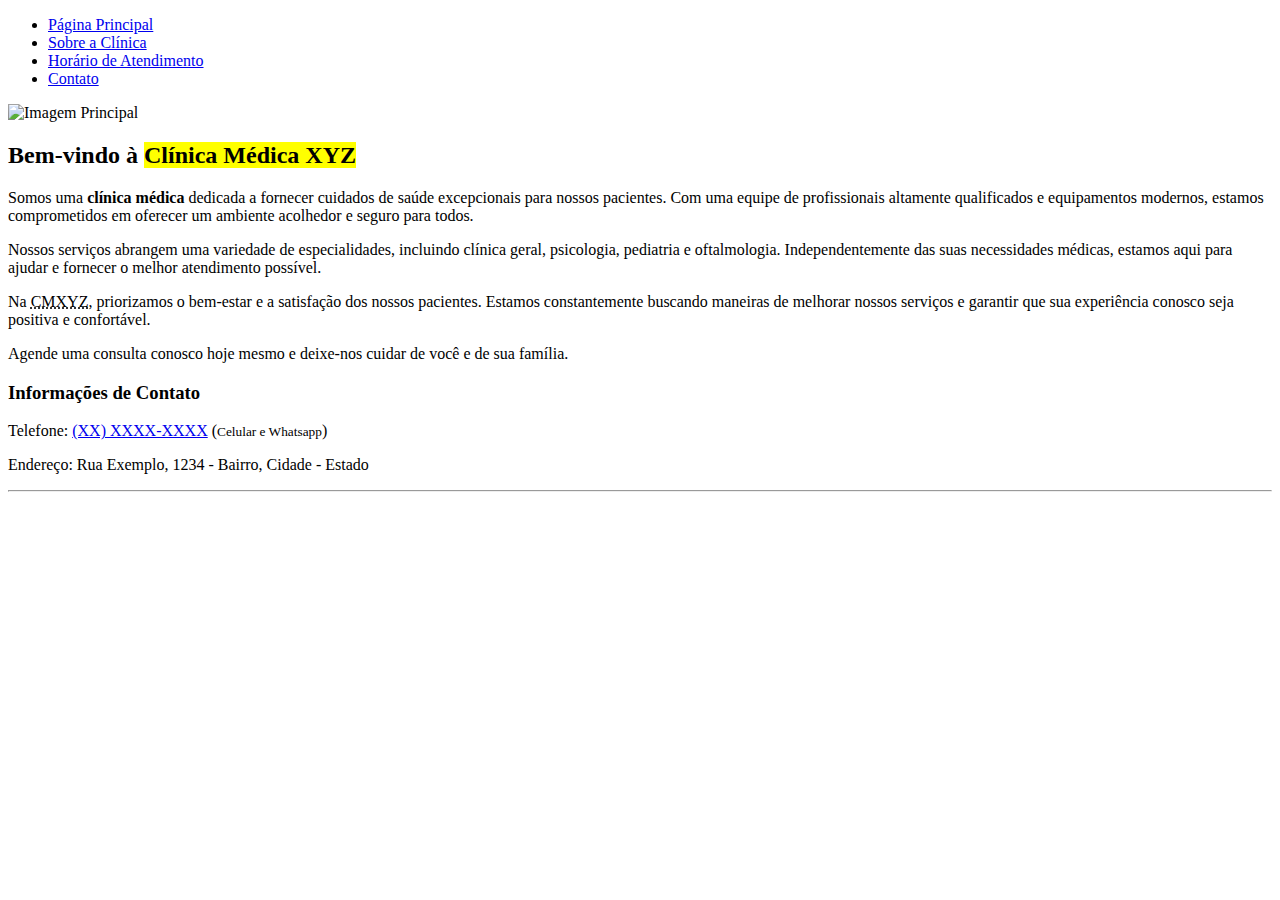
==== index.html @ e53a6930 "adicionando os arquivos do trabalho" ====
<!DOCTYPE html>
<html lang="pt-br">
<head>
    <meta charset="UTF-8" />
    <meta http-equiv="X-UA-Compatible" content="IE=edge" />
    <meta name="viewport" content="width=device-width, initial-scale=1.0" />
    <title>Clínica Médica - Página Principal</title>
    <link rel="stylesheet" href="Assets/css/base.css" />
</head>
<body>
    <div class="wrapper">
        <div class="menu">
            <!-- Aqui vai o seu menu -->
            <nav>
                <ul>
                    <li class="button"><a href="index.html">Página Principal</a></li>
                    <li class="button"><a href="Assets/Page/Clinica.html">Sobre a Clínica</a></li>
                    <li class="button"><a href="Assets/Page/Atendimento.html">Horário de Atendimento</a></li>
                    <li class="button"><a href="Assets/Page/Contato.html">Contato</a></li>
                </ul>
            </nav>
        </div>

        <div class="main">
            <div class="header">
                <!-- Header com imagem -->
                <header>
                    <img src="Assets/Img/pngtree-hospital-banner-background-image_545707.jpg" alt="Imagem Principal" height="210" width="1250" />
                </header>
                <!-- Aqui vai o seu header -->
            </div>

            <div class="content">
                <h2>Bem-vindo à <mark>Clínica Médica XYZ</mark></h2>
                <p>Somos uma <strong>clínica médica</strong> dedicada a fornecer cuidados de saúde excepcionais para nossos pacientes. Com uma equipe de profissionais altamente qualificados e equipamentos modernos, estamos comprometidos em oferecer um ambiente acolhedor e seguro para todos.</p>
                <p>Nossos serviços abrangem uma variedade de especialidades, incluindo clínica geral, psicologia, pediatria e oftalmologia. Independentemente das suas necessidades médicas, estamos aqui para ajudar e fornecer o melhor atendimento possível.</p>
                <p>Na <abbr title="Clínica Médica XYZ">CMXYZ</abbr>, priorizamos o bem-estar e a satisfação dos nossos pacientes. Estamos constantemente buscando maneiras de melhorar nossos serviços e garantir que sua experiência conosco seja positiva e confortável.</p>
                <p>Agende uma consulta conosco hoje mesmo e deixe-nos cuidar de você e de sua família.</p>
            </div>
            <footer>
                <div class="footer">
                    <h3>Informações de Contato</h3>
                    <p>Telefone: <a href="tel:+XXXXXXXXXX">(XX) XXXX-XXXX</a> (<small>Celular e Whatsapp</small>)</p>
                    <p>Endereço: Rua Exemplo, 1234 - Bairro, Cidade - Estado</p>
                </div>
            </footer>
        </div>
    </div>
    <hr />
</body>
</html>
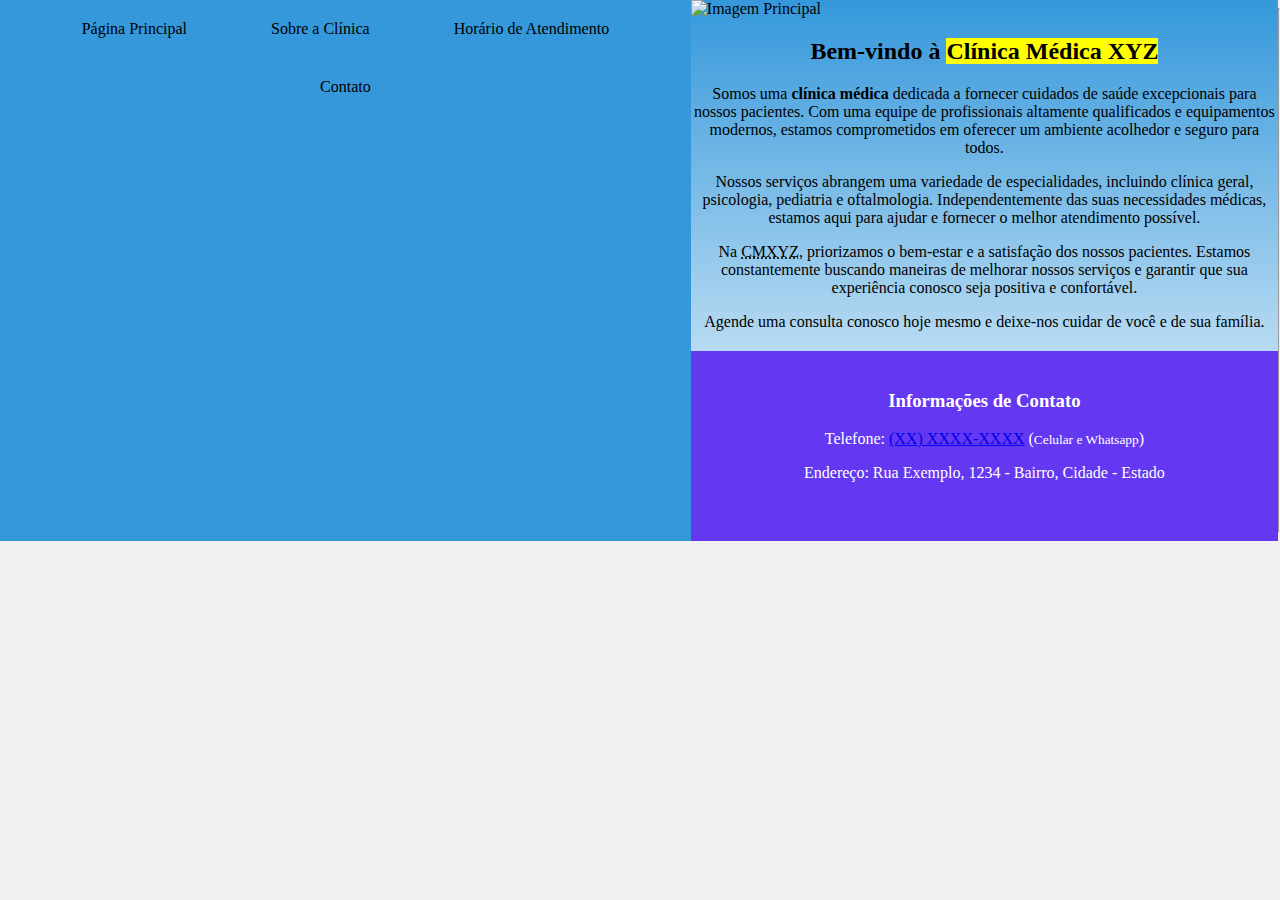
==== commit b8271a5d: "Update index.html" ====
--- a/index.html
+++ b/index.html
@@ -1,12 +1,14 @@
 <!DOCTYPE html>
 <html lang="pt-br">
+
 <head>
     <meta charset="UTF-8" />
     <meta http-equiv="X-UA-Compatible" content="IE=edge" />
     <meta name="viewport" content="width=device-width, initial-scale=1.0" />
     <title>Clínica Médica - Página Principal</title>
-    <link rel="stylesheet" href="Assets/css/base.css" />
+    <link rel="stylesheet" href="Assets/css/base.css"/>
 </head>
+
 <body>
     <div class="wrapper">
         <div class="menu">
@@ -14,9 +16,9 @@
             <nav>
                 <ul>
                     <li class="button"><a href="index.html">Página Principal</a></li>
-                    <li class="button"><a href="Assets/Page/Clinica.html">Sobre a Clínica</a></li>
-                    <li class="button"><a href="Assets/Page/Atendimento.html">Horário de Atendimento</a></li>
-                    <li class="button"><a href="Assets/Page/Contato.html">Contato</a></li>
+                    <li class="button"><a href="Clinica.html">Sobre a Clínica</a></li>
+                    <li class="button"><a href="Atendimento.html">Horário de Atendimento</a></li>
+                    <li class="button"><a href="Contato.html">Contato</a></li>
                 </ul>
             </nav>
         </div>
@@ -25,16 +27,23 @@
             <div class="header">
                 <!-- Header com imagem -->
                 <header>
-                    <img src="Assets/Img/pngtree-hospital-banner-background-image_545707.jpg" alt="Imagem Principal" height="210" width="1250" />
+                    <img src="Assets/Img/pngtree-hospital-banner-background-image_545707.jpg" alt="Imagem Principal"
+                        height="210" width="1250" />
                 </header>
                 <!-- Aqui vai o seu header -->
             </div>
 
             <div class="content">
                 <h2>Bem-vindo à <mark>Clínica Médica XYZ</mark></h2>
-                <p>Somos uma <strong>clínica médica</strong> dedicada a fornecer cuidados de saúde excepcionais para nossos pacientes. Com uma equipe de profissionais altamente qualificados e equipamentos modernos, estamos comprometidos em oferecer um ambiente acolhedor e seguro para todos.</p>
-                <p>Nossos serviços abrangem uma variedade de especialidades, incluindo clínica geral, psicologia, pediatria e oftalmologia. Independentemente das suas necessidades médicas, estamos aqui para ajudar e fornecer o melhor atendimento possível.</p>
-                <p>Na <abbr title="Clínica Médica XYZ">CMXYZ</abbr>, priorizamos o bem-estar e a satisfação dos nossos pacientes. Estamos constantemente buscando maneiras de melhorar nossos serviços e garantir que sua experiência conosco seja positiva e confortável.</p>
+                <p>Somos uma <strong>clínica médica</strong> dedicada a fornecer cuidados de saúde excepcionais para
+                    nossos pacientes. Com uma equipe de profissionais altamente qualificados e equipamentos modernos,
+                    estamos comprometidos em oferecer um ambiente acolhedor e seguro para todos.</p>
+                <p>Nossos serviços abrangem uma variedade de especialidades, incluindo clínica geral, psicologia,
+                    pediatria e oftalmologia. Independentemente das suas necessidades médicas, estamos aqui para ajudar
+                    e fornecer o melhor atendimento possível.</p>
+                <p>Na <abbr title="Clínica Médica XYZ">CMXYZ</abbr>, priorizamos o bem-estar e a satisfação dos nossos
+                    pacientes. Estamos constantemente buscando maneiras de melhorar nossos serviços e garantir que sua
+                    experiência conosco seja positiva e confortável.</p>
                 <p>Agende uma consulta conosco hoje mesmo e deixe-nos cuidar de você e de sua família.</p>
             </div>
             <footer>
@@ -48,4 +57,5 @@
     </div>
     <hr />
 </body>
+
 </html>
--- a/Assets/css/base.css
+++ b/Assets/css/base.css
@@ -0,0 +1,205 @@
+/*-------------------------------------------------*/
+/* Estilos para diferentes tamanhos de tela */
+/*-------------------------------------------------*/
+@media screen and (max-width: 768px) {
+    /* Ajuste para telas menores */
+    .wrapper {
+        flex-direction: column; /* Alterado para empilhar os elementos verticalmente em telas menores */
+    }
+    .main {
+        width: 100%; /* Alterado para ocupar toda a largura em telas menores */
+    }
+    .menu {
+        padding-bottom: 20px; /* Adicionado para separar o menu do conteúdo */
+    }
+    .menu ul li {
+        display: block; /* Alterado para empilhar os itens do menu verticalmente em telas menores */
+        margin-bottom: 10px; /* Adicionado para espaçar os itens do menu */
+    }
+    .menu ul li a {
+        padding: 10px 0; /* Alterado para remover o preenchimento horizontal dos itens do menu */
+    }
+}
+
+/*-----------------------------------*/
+    /* Estilos para telas grandes */
+/*-----------------------------------*/
+html, body {
+    margin: 0;
+}
+body {
+    background-color: #f1f1f1;
+    display: flex;
+    justify-content: center;
+}
+
+.wrapper {
+    width: 100%; /* Alterado para 100% para ocupar toda a largura da tela */
+    max-width: 1500px; /* Adicionado para definir a largura máxima */
+    display: flex;
+    margin: 0 auto;
+    background: linear-gradient(to bottom,#3498db,#ffffff);
+}
+.main {
+    display: block; /* Corrigido para 'block' */
+    flex-flow: column;
+    width: 85%;
+}
+
+
+/*----------------------------*/
+    /* Estilos para o menu */
+/*----------------------------*/
+.menu {
+    background-color: #3498db;
+    width: 100%; /* Adicionado para ocupar toda a largura do wrapper */
+}
+
+.menu ul {
+    list-style-type: none;
+    margin: 0;
+    padding: 0;
+    text-align: center; /* Adicionado para centralizar os itens do menu */
+}
+
+.menu ul li {
+    display: inline-block; /* Alterado para inline-block para que os itens fiquem na mesma linha */
+}
+
+.menu ul li a {
+    display: block;
+    padding: 10px 20px;
+    color: black;
+    text-decoration: none;
+}
+
+.menu ul li a:hover {
+    background-color: #2980b9;
+}
+
+
+/*----------------------------*/
+    /* Estilos para botões */
+/*----------------------------*/
+.button {
+    background-color: #3498db;
+    color: #fff;
+    padding: 10px 20px;
+    border: none;
+    border-radius: 5px;
+    cursor: pointer;
+}
+
+.button:hover {
+    background-color: #2f80b9;
+}
+
+/*----------------------------*/
+    /* Estilo  das tabelas */
+/*----------------------------*/
+table {
+    width: 100%;
+    border-collapse: collapse;
+    margin-bottom: 20px;
+}
+
+th, td {
+    border: 1px solid #ddd;
+    padding: 8px;
+    text-align: center;
+}
+
+th {
+    background-color: #f2f2f2;
+}
+
+tr:nth-child(even) {
+    background-color: #f2f2f2;
+}
+
+
+/*----------------------------------------------*/
+/* Estilos para o formulário de contato */
+/*----------------------------------------------*/
+.container {
+    max-width: 600px;
+    margin:  auto;
+    padding: 20px;
+    
+}
+.content{ /*Alinhando o texto no  centro da pag */
+    text-align: center;
+}
+
+.contact-info, .contact-form {
+    margin-bottom: 40px;
+    text-align: center;
+}
+
+.contact-form {
+    margin: 0 auto 40px;
+    max-width: 600px;
+    text-align: center; /* Alinhar os elementos ao centro */
+}
+
+.contact-form label {
+    display: block;
+    margin-bottom: 5px;
+}
+
+.contact-form input[type="text"],
+.contact-form input[type="email"],
+.contact-form textarea {
+    width: 100%; /* Alterado para ocupar toda a largura */
+    padding: 10px;
+    margin-bottom: 10px;
+    border: 1px solid #ccc;
+    border-radius: 5px;
+    text-align: left; /* Alinhar o texto interno à esquerda */
+}
+
+.contact-form textarea {
+    resize: vertical;
+}
+
+.buttons {
+    text-align: center;
+}
+
+.buttons button {
+    padding: 10px 20px;
+    margin-right: 10px;
+    background-color: #333;
+    color: #fff;
+    border: none;
+    border-radius: 5px;
+    cursor: pointer;
+}
+
+.buttons button:last-child {
+    margin-right: 0;
+}
+
+.map-container {
+    width: 600px; /* Defina a largura desejada para o mapa */
+    margin: 0 auto; /* Centralize horizontalmente */
+}
+
+/*----------------------------------------------*/
+            /* Estilos para o rodapé */
+/*----------------------------------------------*/
+.footer {
+    background-color: rgb(99, 56, 240);
+    min-height: 150px;
+    width: 100%; /* Adicionado para ocupar toda a largura */
+    margin-top: 20px; /* Adicionado espaçamento entre o conteúdo e o rodapé */
+    color: #fff; /* Cor do texto no rodapé */
+    text-align: center; /* Alinhar o texto ao centro */
+    padding: 20px 0; /* Espaçamento interno */
+}
+  
+
+.contact-info {
+    max-width: 600px; /* Largura máxima do conteúdo */
+    margin: 0 auto; /* Centralizar horizontalmente */
+}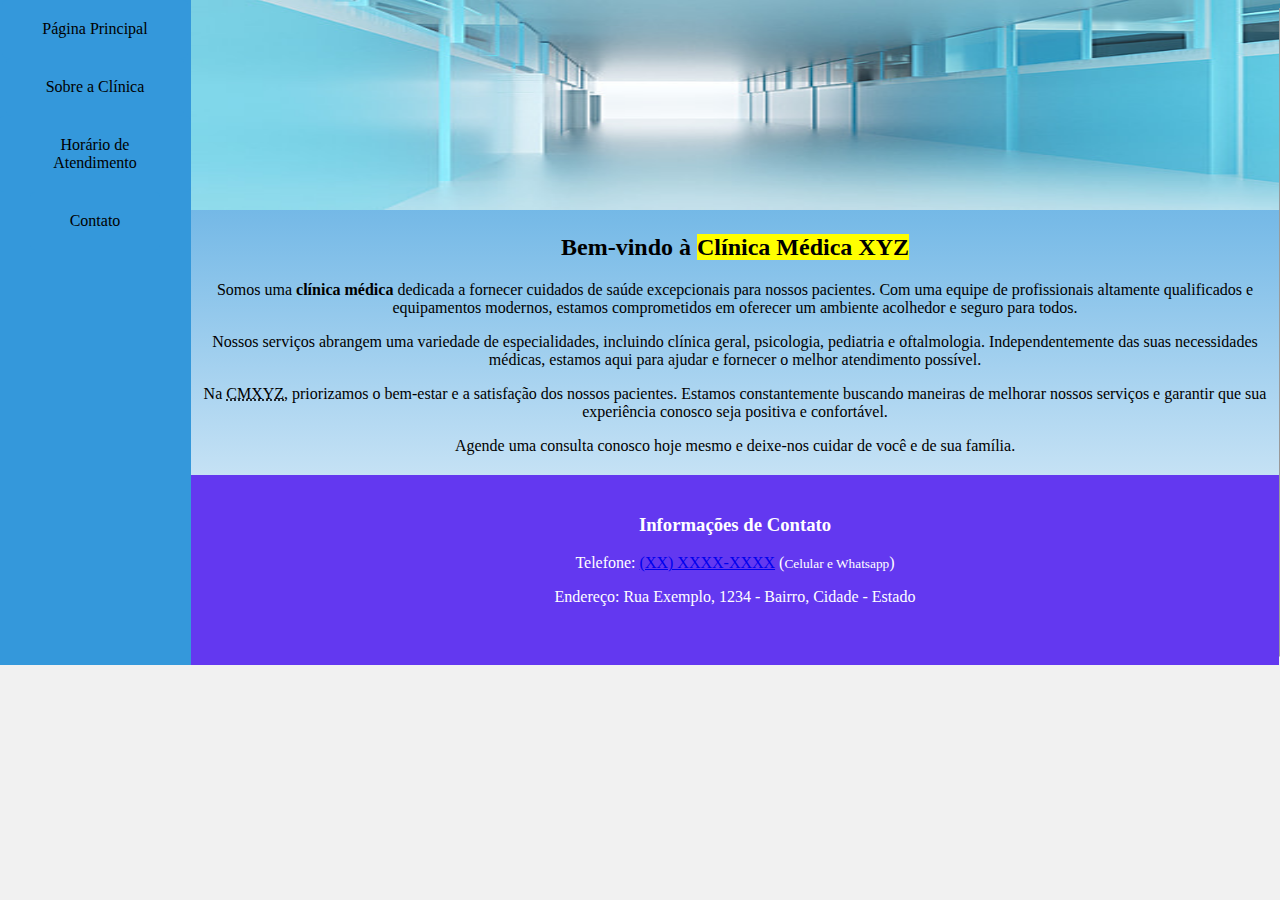
==== commit ff2d27ed: "atualização" ====
--- a/index.html
+++ b/index.html
@@ -6,7 +6,7 @@
     <meta http-equiv="X-UA-Compatible" content="IE=edge" />
     <meta name="viewport" content="width=device-width, initial-scale=1.0" />
     <title>Clínica Médica - Página Principal</title>
-    <link rel="stylesheet" href="Assets/css/base.css"/>
+    <link rel="stylesheet" href="base.css"/>
 </head>
 
 <body>
@@ -27,7 +27,7 @@
             <div class="header">
                 <!-- Header com imagem -->
                 <header>
-                    <img src="Assets/Img/pngtree-hospital-banner-background-image_545707.jpg" alt="Imagem Principal"
+                    <img src="Img/pngtree-hospital-banner-background-image_545707.jpg" alt="Imagem Principal"
                         height="210" width="1250" />
                 </header>
                 <!-- Aqui vai o seu header -->
--- a/base.css
+++ b/base.css
@@ -0,0 +1,205 @@
+/*-------------------------------------------------*/
+/* Estilos para diferentes tamanhos de tela */
+/*-------------------------------------------------*/
+@media screen and (max-width: 768px) {
+    /* Ajuste para telas menores */
+    .wrapper {
+        flex-direction: column; /* Alterado para empilhar os elementos verticalmente em telas menores */
+    }
+    .main {
+        width: 100%; /* Alterado para ocupar toda a largura em telas menores */
+    }
+    .menu {
+        padding-bottom: 20px; /* Adicionado para separar o menu do conteúdo */
+    }
+    .menu ul li {
+        display: block; /* Alterado para empilhar os itens do menu verticalmente em telas menores */
+        margin-bottom: 10px; /* Adicionado para espaçar os itens do menu */
+    }
+    .menu ul li a {
+        padding: 10px 0; /* Alterado para remover o preenchimento horizontal dos itens do menu */
+    }
+}
+
+/*-----------------------------------*/
+    /* Estilos para telas grandes */
+/*-----------------------------------*/
+html, body {
+    margin: 0;
+}
+body {
+    background-color: #f1f1f1;
+    display: flex;
+    justify-content: center;
+}
+
+.wrapper {
+    width: 100%; /* Alterado para 100% para ocupar toda a largura da tela */
+    max-width: 1500px; /* Adicionado para definir a largura máxima */
+    display: flex;
+    margin: 0 auto;
+    background: linear-gradient(to bottom,#3498db,#ffffff);
+}
+.main {
+    display: block; /* Corrigido para 'block' */
+    flex-flow: column;
+    width: 85%;
+}
+
+
+/*----------------------------*/
+    /* Estilos para o menu */
+/*----------------------------*/
+.menu {
+    background-color: #3498db;
+    width: 100%; /* Adicionado para ocupar toda a largura do wrapper */
+}
+
+.menu ul {
+    list-style-type: none;
+    margin: 0;
+    padding: 0;
+    text-align: center; /* Adicionado para centralizar os itens do menu */
+}
+
+.menu ul li {
+    display: inline-block; /* Alterado para inline-block para que os itens fiquem na mesma linha */
+}
+
+.menu ul li a {
+    display: block;
+    padding: 10px 20px;
+    color: black;
+    text-decoration: none;
+}
+
+.menu ul li a:hover {
+    background-color: #2980b9;
+}
+
+
+/*----------------------------*/
+    /* Estilos para botões */
+/*----------------------------*/
+.button {
+    background-color: #3498db;
+    color: #fff;
+    padding: 10px 20px;
+    border: none;
+    border-radius: 5px;
+    cursor: pointer;
+}
+
+.button:hover {
+    background-color: #2f80b9;
+}
+
+/*----------------------------*/
+    /* Estilo  das tabelas */
+/*----------------------------*/
+table {
+    width: 100%;
+    border-collapse: collapse;
+    margin-bottom: 20px;
+}
+
+th, td {
+    border: 1px solid #ddd;
+    padding: 8px;
+    text-align: center;
+}
+
+th {
+    background-color: #f2f2f2;
+}
+
+tr:nth-child(even) {
+    background-color: #f2f2f2;
+}
+
+
+/*----------------------------------------------*/
+/* Estilos para o formulário de contato */
+/*----------------------------------------------*/
+.container {
+    max-width: 600px;
+    margin:  auto;
+    padding: 20px;
+    
+}
+.content{ /*Alinhando o texto no  centro da pag */
+    text-align: center;
+}
+
+.contact-info, .contact-form {
+    margin-bottom: 40px;
+    text-align: center;
+}
+
+.contact-form {
+    margin: 0 auto 40px;
+    max-width: 600px;
+    text-align: center; /* Alinhar os elementos ao centro */
+}
+
+.contact-form label {
+    display: block;
+    margin-bottom: 5px;
+}
+
+.contact-form input[type="text"],
+.contact-form input[type="email"],
+.contact-form textarea {
+    width: 100%; /* Alterado para ocupar toda a largura */
+    padding: 10px;
+    margin-bottom: 10px;
+    border: 1px solid #ccc;
+    border-radius: 5px;
+    text-align: left; /* Alinhar o texto interno à esquerda */
+}
+
+.contact-form textarea {
+    resize: vertical;
+}
+
+.buttons {
+    text-align: center;
+}
+
+.buttons button {
+    padding: 10px 20px;
+    margin-right: 10px;
+    background-color: #333;
+    color: #fff;
+    border: none;
+    border-radius: 5px;
+    cursor: pointer;
+}
+
+.buttons button:last-child {
+    margin-right: 0;
+}
+
+.map-container {
+    width: 600px; /* Defina a largura desejada para o mapa */
+    margin: 0 auto; /* Centralize horizontalmente */
+}
+
+/*----------------------------------------------*/
+            /* Estilos para o rodapé */
+/*----------------------------------------------*/
+.footer {
+    background-color: rgb(99, 56, 240);
+    min-height: 150px;
+    width: 100%; /* Adicionado para ocupar toda a largura */
+    margin-top: 20px; /* Adicionado espaçamento entre o conteúdo e o rodapé */
+    color: #fff; /* Cor do texto no rodapé */
+    text-align: center; /* Alinhar o texto ao centro */
+    padding: 20px 0; /* Espaçamento interno */
+}
+  
+
+.contact-info {
+    max-width: 600px; /* Largura máxima do conteúdo */
+    margin: 0 auto; /* Centralizar horizontalmente */
+}